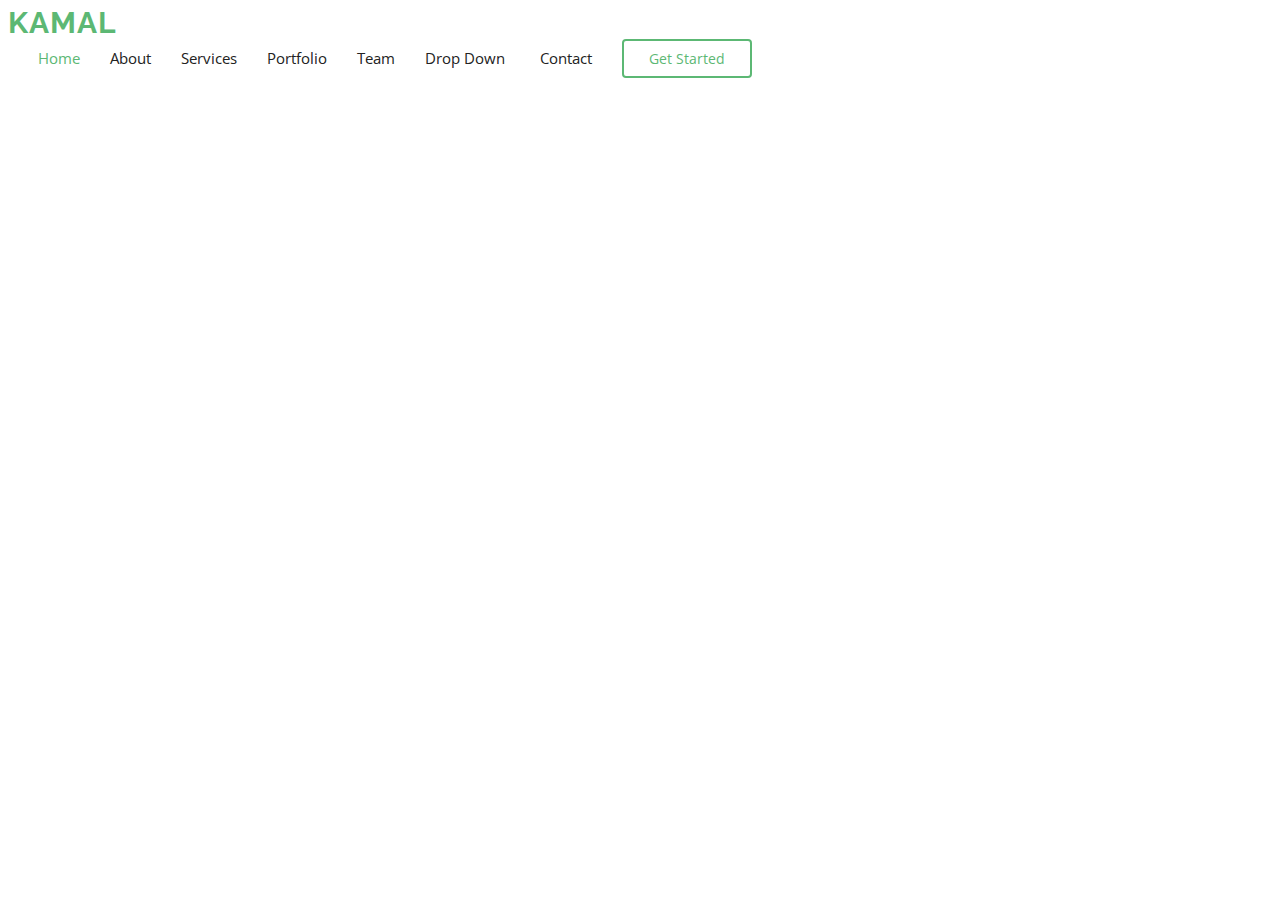
==== index.html @ 0574c1af "first commit" ====
<!DOCTYPE html>
<html lang="en">

<head>
  <meta charset="utf-8">
  <meta content="width=device-width, initial-scale=1.0" name="viewport">

  <title>KAMAL AI</title>
  <meta content="" name="description">
  <meta content="" name="keywords">

  <!-- Google Fonts -->
  <link href="https://fonts.googleapis.com/css?family=Open+Sans:300,300i,400,400i,600,600i,700,700i|Raleway:300,300i,400,400i,500,500i,600,600i,700,700i|Poppins:300,300i,400,400i,500,500i,600,600i,700,700i" rel="stylesheet">

  <!-- Template Main CSS File -->
  <link href="CSS/style.css" rel="stylesheet">

</head>

<body>

  <!-- ======= Header ======= -->
  <header id="header" class="d-flex align-items-center">
    <div class="container d-flex align-items-center">

      <h1 class="logo me-auto"><a href="index.html">KAMAL</a></h1>
      <!-- Uncomment below if you prefer to use an image logo -->
      <!-- <a href="index.html" class="logo me-auto"><img src="assets/img/logo.png" alt="" class="img-fluid"></a>-->

      <nav id="navbar" class="navbar">
        <ul>
          <li><a class="nav-link scrollto active" href="#hero">Home</a></li>
          <li><a class="nav-link scrollto" href="#about">About</a></li>
          <li><a class="nav-link scrollto" href="#services">Services</a></li>
          <li><a class="nav-link scrollto " href="https://kamallc.github.io/portfolioweb/" target="blank">Portfolio</a></li>
          <li><a class="nav-link scrollto" href="#team">Team</a></li>
          <li class="dropdown"><a href="#"><span>Drop Down</span> <i class="bi bi-chevron-down"></i></a>
            <ul>
              <li><a href="#">Drop Down 1</a></li>
              <li class="dropdown"><a href="#"><span>Deep Drop Down</span> <i class="bi bi-chevron-right"></i></a>
                <ul>
                  <li><a href="#">Deep Drop Down 1</a></li>
                  <li><a href="#">Deep Drop Down 2</a></li>
                  <li><a href="#">Deep Drop Down 3</a></li>
                  <li><a href="#">Deep Drop Down 4</a></li>
                  <li><a href="#">Deep Drop Down 5</a></li>
                </ul>
              </li>
              <li><a href="#">Drop Down 2</a></li>
              <li><a href="#">Drop Down 3</a></li>
              <li><a href="#">Drop Down 4</a></li>
            </ul>
          </li>
          <li><a class="nav-link scrollto" href="#contact">Contact</a></li>
          <li><a class="getstarted scrollto" href="#about">Get Started</a></li>
        </ul>
        <i class="bi bi-list mobile-nav-toggle"></i>
      </nav><!-- .navbar -->

    </div>
  </header><!-- End Header -->

  
  <!-- ======= Footer ======= -->
  <!-- <footer id="footer">
    <div class="container">
      <h3>Kamal Lamichhane</h3>
      <p>Learning Artificial Intelligence</p>
      <div class="social-links">
        <a href="#" class="twitter"><i class="bx bxl-twitter"></i></a>
        <a href="#" class="facebook"><i class="bx bxl-facebook"></i></a>
        <a href="#" class="instagram"><i class="bx bxl-instagram"></i></a>
        <a href="#" class="google-plus"><i class="bx bxl-skype"></i></a>
        <a href="#" class="linkedin"><i class="bx bxl-linkedin"></i></a>
      </div>
      <div class="copyright">
        &copy; Copyright <strong><span>Kamal</span></strong>. All Rights Reserved
      </div>
      <div class="credits">
        Designed by <a href="https://kamall.com.np/">Kamal Lamichhane</a>
      </div>
    </div>
  </footer> --><!-- End Footer -->

  <a href="#" class="back-to-top d-flex align-items-center justify-content-center"><i class="bi bi-arrow-up-short"></i></a>

  <!-- Vendor JS Files -->
  <script src="assets/vendor/bootstrap/js/bootstrap.bundle.min.js"></script>
  <script src="assets/vendor/glightbox/js/glightbox.min.js"></script>
  <script src="assets/vendor/isotope-layout/isotope.pkgd.min.js"></script>
  <script src="assets/vendor/swiper/swiper-bundle.min.js"></script>
  <script src="assets/vendor/php-email-form/validate.js"></script>

  <!-- Template Main JS File -->
  <script src="JS/main.js"></script>

</body>

</html>
---- CSS/style.css ----
/**
* Template Name: Green
* Updated: Mar 10 2023 with Bootstrap v5.2.3
* Template URL: https://bootstrapmade.com/green-free-one-page-bootstrap-template/
* Author: BootstrapMade.com
* License: https://bootstrapmade.com/license/
*/

/*--------------------------------------------------------------
# General
--------------------------------------------------------------*/
body {
  font-family: "Open Sans", sans-serif;
  color: #444444;
}

a {
  text-decoration: none;
  color: #5cb874;
}

a:hover {
  color: #80c792;
  text-decoration: none;
}

h1,
h2,
h3,
h4,
h5,
h6 {
  font-family: "Raleway", sans-serif;
}

/*--------------------------------------------------------------
# Back to top button
--------------------------------------------------------------*/
.back-to-top {
  position: fixed;
  visibility: hidden;
  opacity: 0;
  right: 15px;
  bottom: 15px;
  z-index: 996;
  background: #5cb874;
  width: 40px;
  height: 40px;
  border-radius: 4px;
  transition: all 0.4s;
}

.back-to-top i {
  font-size: 24px;
  color: #fff;
  line-height: 0;
}

.back-to-top:hover {
  background: #78c48c;
  color: #fff;
}

.back-to-top.active {
  visibility: visible;
  opacity: 1;
}

/*--------------------------------------------------------------
# Top Bar
--------------------------------------------------------------*/
#topbar {
  background: #fbfbfb;
  font-size: 15px;
  height: 40px;
  padding: 0;
}

#topbar .contact-info a {
  line-height: 0;
  color: #444444;
  transition: 0.3s;
}

#topbar .contact-info a:hover {
  color: #5cb874;
}

#topbar .contact-info i {
  color: #5cb874;
  line-height: 0;
  margin-right: 5px;
}

#topbar .contact-info .phone-icon {
  margin-left: 15px;
}

#topbar .social-links a {
  color: #6f6f6f;
  padding: 4px 12px;
  display: inline-block;
  line-height: 1px;
  transition: 0.3s;
}

#topbar .social-links a:hover {
  color: #5cb874;
}

/*--------------------------------------------------------------
# Header
--------------------------------------------------------------*/
#header {
  background: #fff;
  transition: all 0.5s;
  z-index: 997;
  height: 70px;
}

#header.header-scrolled {
  box-shadow: 0px 2px 15px rgba(0, 0, 0, 0.1);
}

#header .logo {
  font-size: 30px;
  margin: 0;
  padding: 0;
  line-height: 1;
  font-weight: 700;
  letter-spacing: 1px;
  text-transform: uppercase;
}

#header .logo a {
  color: #5cb874;
}

#header .logo img {
  max-height: 40px;
}

.scrolled-offset {
  margin-top: 70px;
}

/*--------------------------------------------------------------
# Navigation Menu
--------------------------------------------------------------*/
/**
* Desktop Navigation 
*/
.navbar {
  padding: 0;
}

.navbar ul {
  margin: 0;
  padding: 0;
  display: flex;
  list-style: none;
  align-items: center;
}

.navbar li {
  position: relative;
}

.navbar a,
.navbar a:focus {
  display: flex;
  align-items: center;
  justify-content: space-between;
  padding: 10px 0 10px 30px;
  font-size: 15px;
  color: #222222;
  white-space: nowrap;
  transition: 0.3s;
}

.navbar a i,
.navbar a:focus i {
  font-size: 12px;
  line-height: 0;
  margin-left: 5px;
}

.navbar a:hover,
.navbar .active,
.navbar .active:focus,
.navbar li:hover>a {
  color: #5cb874;
}

.navbar .getstarted,
.navbar .getstarted:focus {
  color: #5cb874;
  padding: 8px 25px;
  margin-left: 30px;
  border-radius: 4px;
  border: 2px solid #5cb874;
  transition: 0.3s;
  font-size: 14px;
}

.navbar .getstarted:hover,
.navbar .getstarted:focus:hover {
  background: #5cb874;
  color: #fff;
}

.navbar .dropdown ul {
  display: block;
  position: absolute;
  left: 14px;
  top: calc(100% + 30px);
  margin: 0;
  padding: 10px 0;
  z-index: 99;
  opacity: 0;
  visibility: hidden;
  background: #fff;
  box-shadow: 0px 0px 30px rgba(127, 137, 161, 0.25);
  transition: 0.3s;
}

.navbar .dropdown ul li {
  min-width: 200px;
}

.navbar .dropdown ul a {
  padding: 10px 20px;
  text-transform: none;
}

.navbar .dropdown ul a i {
  font-size: 12px;
}

.navbar .dropdown ul a:hover,
.navbar .dropdown ul .active:hover,
.navbar .dropdown ul li:hover>a {
  color: #5cb874;
}

.navbar .dropdown:hover>ul {
  opacity: 1;
  top: 100%;
  visibility: visible;
}

.navbar .dropdown .dropdown ul {
  top: 0;
  left: calc(100% - 30px);
  visibility: hidden;
}

.navbar .dropdown .dropdown:hover>ul {
  opacity: 1;
  top: 0;
  left: 100%;
  visibility: visible;
}

@media (max-width: 1366px) {
  .navbar .dropdown .dropdown ul {
    left: -90%;
  }

  .navbar .dropdown .dropdown:hover>ul {
    left: -100%;
  }
}

/**
* Mobile Navigation 
*/
.mobile-nav-toggle {
  color: #222222;
  font-size: 28px;
  cursor: pointer;
  display: none;
  line-height: 0;
  transition: 0.5s;
}

.mobile-nav-toggle.bi-x {
  color: #fff;
}

@media (max-width: 991px) {
  .mobile-nav-toggle {
    display: block;
  }

  .navbar ul {
    display: none;
  }
}

.navbar-mobile {
  position: fixed;
  overflow: hidden;
  top: 0;
  right: 0;
  left: 0;
  bottom: 0;
  background: rgba(9, 9, 9, 0.9);
  transition: 0.3s;
  z-index: 999;
}

.navbar-mobile .mobile-nav-toggle {
  position: absolute;
  top: 15px;
  right: 15px;
}

.navbar-mobile ul {
  display: block;
  position: absolute;
  top: 55px;
  right: 15px;
  bottom: 15px;
  left: 15px;
  padding: 10px 0;
  background-color: #fff;
  overflow-y: auto;
  transition: 0.3s;
}

.navbar-mobile a,
.navbar-mobile a:focus {
  padding: 10px 20px;
  font-size: 15px;
  color: #222222;
}

.navbar-mobile a:hover,
.navbar-mobile .active,
.navbar-mobile li:hover>a {
  color: #5cb874;
}

.navbar-mobile .getstarted,
.navbar-mobile .getstarted:focus {
  margin: 15px;
}

.navbar-mobile .dropdown ul {
  position: static;
  display: none;
  margin: 10px 20px;
  padding: 10px 0;
  z-index: 99;
  opacity: 1;
  visibility: visible;
  background: #fff;
  box-shadow: 0px 0px 30px rgba(127, 137, 161, 0.25);
}

.navbar-mobile .dropdown ul li {
  min-width: 200px;
}

.navbar-mobile .dropdown ul a {
  padding: 10px 20px;
}

.navbar-mobile .dropdown ul a i {
  font-size: 12px;
}

.navbar-mobile .dropdown ul a:hover,
.navbar-mobile .dropdown ul .active:hover,
.navbar-mobile .dropdown ul li:hover>a {
  color: #5cb874;
}

.navbar-mobile .dropdown>.dropdown-active {
  display: block;
}

/*--------------------------------------------------------------
# Hero Section
--------------------------------------------------------------*/
#hero {
  width: 100%;
  height: 70vh;
  background-color: rgba(9, 9, 9, 0.8);
  overflow: hidden;
  position: relative;
}

#hero .carousel,
#hero .carousel-inner,
#hero .carousel-item,
#hero .carousel-item::before {
  background-size: cover;
  background-position: center;
  background-repeat: no-repeat;
  position: absolute;
  top: 0;
  right: 0;
  left: 0;
  bottom: 0;
}

#hero .carousel-item::before {
  content: "";
  background-color: rgba(45, 103, 60, 0.8);
}

#hero .carousel-container {
  display: flex;
  justify-content: center;
  align-items: center;
  position: absolute;
  bottom: 0;
  top: 0;
  left: 50px;
  right: 50px;
}

#hero .container {
  text-align: center;
}

#hero h2 {
  color: #fff;
  margin-bottom: 20px;
  font-size: 48px;
  font-weight: 700;
}

#hero p {
  animation-delay: 0.4s;
  margin: 0 auto 30px auto;
  color: #fff;
}

#hero .carousel-inner .carousel-item {
  transition-property: opacity;
  background-position: center top;
}

#hero .carousel-inner .carousel-item,
#hero .carousel-inner .active.carousel-item-start,
#hero .carousel-inner .active.carousel-item-end {
  opacity: 0;
}

#hero .carousel-inner .active,
#hero .carousel-inner .carousel-item-next.carousel-item-start,
#hero .carousel-inner .carousel-item-prev.carousel-item-end {
  opacity: 1;
  transition: 0.5s;
}

#hero .carousel-control-next-icon,
#hero .carousel-control-prev-icon {
  background: none;
  font-size: 30px;
  line-height: 0;
  width: auto;
  height: auto;
  background: rgba(255, 255, 255, 0.2);
  border-radius: 50px;
  transition: 0.3s;
  color: rgba(255, 255, 255, 0.5);
  width: 54px;
  height: 54px;
  display: flex;
  align-items: center;
  justify-content: center;
}

#hero .carousel-control-next-icon:hover,
#hero .carousel-control-prev-icon:hover {
  background: rgba(255, 255, 255, 0.3);
  color: rgba(255, 255, 255, 0.8);
}

#hero .carousel-indicators li {
  cursor: pointer;
  background: #fff;
  overflow: hidden;
  border: 0;
  width: 12px;
  height: 12px;
  border-radius: 50px;
  opacity: 0.6;
  transition: 0.3s;
}

#hero .carousel-indicators li.active {
  opacity: 1;
  background: #5cb874;
}

#hero .btn-get-started {
  font-family: "Raleway", sans-serif;
  font-weight: 500;
  font-size: 14px;
  letter-spacing: 1px;
  display: inline-block;
  padding: 14px 32px;
  border-radius: 4px;
  transition: 0.5s;
  line-height: 1;
  color: #fff;
  animation-delay: 0.8s;
  background: #5cb874;
}

#hero .btn-get-started:hover {
  background: #6ec083;
}

@media (max-width: 992px) {
  #hero {
    height: 100vh;
  }

  #hero .carousel-container {
    top: 66px;
  }
}

@media (max-width: 768px) {
  #hero h2 {
    font-size: 28px;
  }
}

@media (min-width: 1024px) {

  #hero .carousel-control-prev,
  #hero .carousel-control-next {
    width: 5%;
  }
}

@media (max-height: 500px) {
  #hero {
    height: 120vh;
  }
}

/*--------------------------------------------------------------
# Sections General
--------------------------------------------------------------*/
section {
  padding: 60px 0;
}

.section-bg {
  background-color: #f8fcf9;
}

.section-title {
  text-align: center;
  padding-bottom: 30px;
}

.section-title h2 {
  font-size: 32px;
  font-weight: bold;
  text-transform: uppercase;
  margin-bottom: 20px;
  padding-bottom: 20px;
  position: relative;
}

.section-title h2::before {
  content: "";
  position: absolute;
  display: block;
  width: 120px;
  height: 1px;
  background: #ddd;
  bottom: 1px;
  left: calc(50% - 60px);
}

.section-title h2::after {
  content: "";
  position: absolute;
  display: block;
  width: 40px;
  height: 3px;
  background: #5cb874;
  bottom: 0;
  left: calc(50% - 20px);
}

.section-title p {
  margin-bottom: 0;
  font-size: 14px;
  color: #919191;
}

/*--------------------------------------------------------------
# Featured Services
--------------------------------------------------------------*/
.featured-services {
  padding: 20px 0;
}

.featured-services .icon-box {
  padding: 20px;
}

.featured-services .icon-box-bg {
  background-image: linear-gradient(0deg, #222222 0%, #2f2f2f 50%, #222222 100%);
}

.featured-services .icon {
  margin-bottom: 15px;
}

.featured-services .icon i {
  color: #5cb874;
  font-size: 42px;
}

.featured-services .title {
  font-weight: 700;
  margin-bottom: 15px;
  font-size: 18px;
}

.featured-services .title a {
  color: #222222;
  transition: 0.3s;
}

.featured-services .icon-box:hover .title a {
  color: #5cb874;
}

.featured-services .description {
  line-height: 24px;
  font-size: 14px;
}

/*--------------------------------------------------------------
# About Us
--------------------------------------------------------------*/
.about .content h3 {
  font-weight: 700;
  font-size: 28px;
}

.about .content ul {
  list-style: none;
  padding: 0;
}

.about .content ul li {
  padding-bottom: 10px;
}

.about .content ul i {
  font-size: 20px;
  padding-right: 4px;
  color: #5cb874;
}

.about .content p:last-child {
  margin-bottom: 0;
}

/*--------------------------------------------------------------
# Why Us
--------------------------------------------------------------*/
.why-us {
  padding: 0;
}

.why-us .row {
  overflow: hidden;
}

.why-us .content-item {
  padding: 40px;
  border-left: 1px solid #eee;
  border-bottom: 1px solid #eee;
  margin: -1px;
}

.why-us .content-item span {
  display: block;
  font-size: 24px;
  font-weight: 400;
  color: #6ec083;
}

.why-us .content-item h4 {
  font-size: 26px;
  font-weight: 300;
  padding: 0;
  margin: 20px 0;
}

.why-us .content-item p {
  color: #aaaaaa;
  font-size: 15px;
  margin: 0;
  padding: 0;
}

@media (max-width: 768px) {
  .why-us .content-item {
    padding: 40px 0;
  }
}

/*--------------------------------------------------------------
# Our Clients
--------------------------------------------------------------*/
.clients .swiper-slide img {
  opacity: 0.5;
  transition: 0.3s;
}

.clients .swiper-slide img:hover {
  opacity: 1;
}

.clients .swiper-pagination {
  margin-top: 20px;
  position: relative;
}

.clients .swiper-pagination .swiper-pagination-bullet {
  width: 12px;
  height: 12px;
  background-color: #fff;
  opacity: 1;
  border: 1px solid #5cb874;
}

.clients .swiper-pagination .swiper-pagination-bullet-active {
  background-color: #5cb874;
}

/*--------------------------------------------------------------
# Services
--------------------------------------------------------------*/
.services .icon-box {
  text-align: center;
  padding: 70px 20px 80px 20px;
  transition: all ease-in-out 0.3s;
  background: #fff;
  box-shadow: 0px 5px 90px 0px rgba(110, 123, 131, 0.1);
}

.services .icon-box .icon {
  margin: 0 auto;
  width: 100px;
  height: 100px;
  display: flex;
  align-items: center;
  justify-content: center;
  transition: ease-in-out 0.3s;
  position: relative;
}

.services .icon-box .icon i {
  font-size: 36px;
  transition: 0.5s;
  position: relative;
}

.services .icon-box .icon svg {
  position: absolute;
  top: 0;
  left: 0;
}

.services .icon-box .icon svg path {
  transition: 0.5s;
  fill: #f5f5f5;
}

.services .icon-box h4 {
  font-weight: 600;
  margin: 10px 0 15px 0;
  font-size: 22px;
}

.services .icon-box h4 a {
  color: #222222;
  transition: ease-in-out 0.3s;
}

.services .icon-box p {
  line-height: 24px;
  font-size: 14px;
  margin-bottom: 0;
}

.services .icon-box:hover {
  border-color: #fff;
  box-shadow: 0px 0 35px 0 rgba(0, 0, 0, 0.08);
}

.services .iconbox-blue i {
  color: #47aeff;
}

.services .iconbox-blue:hover .icon i {
  color: #fff;
}

.services .iconbox-blue:hover .icon path {
  fill: #47aeff;
}

.services .iconbox-orange i {
  color: #ffa76e;
}

.services .iconbox-orange:hover .icon i {
  color: #fff;
}

.services .iconbox-orange:hover .icon path {
  fill: #ffa76e;
}

.services .iconbox-pink i {
  color: #e80368;
}

.services .iconbox-pink:hover .icon i {
  color: #fff;
}

.services .iconbox-pink:hover .icon path {
  fill: #e80368;
}

.services .iconbox-yellow i {
  color: #ffbb2c;
}

.services .iconbox-yellow:hover .icon i {
  color: #fff;
}

.services .iconbox-yellow:hover .icon path {
  fill: #ffbb2c;
}

.services .iconbox-red i {
  color: #ff5828;
}

.services .iconbox-red:hover .icon i {
  color: #fff;
}

.services .iconbox-red:hover .icon path {
  fill: #ff5828;
}

.services .iconbox-teal i {
  color: #11dbcf;
}

.services .iconbox-teal:hover .icon i {
  color: #fff;
}

.services .iconbox-teal:hover .icon path {
  fill: #11dbcf;
}

/*--------------------------------------------------------------
# Cta
--------------------------------------------------------------*/
.cta {
  background: #5cb874;
  padding: 80px 0;
}

.cta h3 {
  color: #fff;
  font-size: 28px;
  font-weight: 700;
}

.cta p {
  color: #fff;
}

.cta .cta-btn {
  font-family: "Raleway", sans-serif;
  font-weight: 600;
  font-size: 14px;
  letter-spacing: 1px;
  display: inline-block;
  padding: 10px 30px;
  border-radius: 2px;
  transition: 0.5s;
  margin: 10px;
  border: 2px solid #fff;
  color: #fff;
  border-radius: 4px;
}

.cta .cta-btn:hover {
  background: #fff;
  color: #5cb874;
}

@media (max-width: 1024px) {
  .cta {
    background-attachment: scroll;
  }
}

@media (min-width: 769px) {
  .cta .cta-btn-container {
    display: flex;
    align-items: center;
    justify-content: flex-end;
  }
}

/*--------------------------------------------------------------
# Portfolio
--------------------------------------------------------------*/
.portfolio .portfolio-item {
  margin-bottom: 30px;
}

.portfolio #portfolio-flters {
  padding: 0;
  margin: 0 auto 20px auto;
  list-style: none;
  text-align: center;
}

.portfolio #portfolio-flters li {
  cursor: pointer;
  display: inline-block;
  padding: 8px 15px 10px 15px;
  font-size: 14px;
  font-weight: 600;
  line-height: 1;
  text-transform: uppercase;
  color: #444444;
  margin-bottom: 5px;
  transition: all 0.3s ease-in-out;
  border-radius: 3px;
}

.portfolio #portfolio-flters li:hover,
.portfolio #portfolio-flters li.filter-active {
  color: #fff;
  background: #5cb874;
}

.portfolio #portfolio-flters li:last-child {
  margin-right: 0;
}

.portfolio .portfolio-wrap {
  transition: 0.3s;
  position: relative;
  overflow: hidden;
  z-index: 1;
  background: rgba(34, 34, 34, 0.6);
}

.portfolio .portfolio-wrap::before {
  content: "";
  background: rgba(34, 34, 34, 0.6);
  position: absolute;
  left: 0;
  right: 0;
  top: 0;
  bottom: 0;
  transition: all ease-in-out 0.3s;
  z-index: 2;
  opacity: 0;
}

.portfolio .portfolio-wrap img {
  transition: all ease-in-out 0.3s;
}

.portfolio .portfolio-wrap .portfolio-info {
  opacity: 0;
  position: absolute;
  top: 0;
  left: 0;
  right: 0;
  bottom: 0;
  z-index: 3;
  transition: all ease-in-out 0.3s;
  display: flex;
  flex-direction: column;
  justify-content: flex-end;
  align-items: flex-start;
  padding: 20px;
}

.portfolio .portfolio-wrap .portfolio-info h4 {
  font-size: 20px;
  color: #fff;
  font-weight: 600;
}

.portfolio .portfolio-wrap .portfolio-info p {
  color: rgba(255, 255, 255, 0.7);
  font-size: 14px;
  text-transform: uppercase;
  padding: 0;
  margin: 0;
  font-style: italic;
}

.portfolio .portfolio-wrap .portfolio-links {
  text-align: center;
  z-index: 4;
}

.portfolio .portfolio-wrap .portfolio-links a {
  color: #fff;
  margin: 0 5px 0 0;
  font-size: 28px;
  display: inline-block;
  transition: 0.3s;
}

.portfolio .portfolio-wrap .portfolio-links a:hover {
  color: #6ec083;
}

.portfolio .portfolio-wrap:hover::before {
  opacity: 1;
}

.portfolio .portfolio-wrap:hover img {
  transform: scale(1.2);
}

.portfolio .portfolio-wrap:hover .portfolio-info {
  opacity: 1;
}

/*--------------------------------------------------------------
# Portfolio Details
--------------------------------------------------------------*/
.portfolio-details {
  padding-top: 40px;
}

.portfolio-details .portfolio-details-slider img {
  width: 100%;
}

.portfolio-details .portfolio-details-slider .swiper-pagination {
  margin-top: 20px;
  position: relative;
}

.portfolio-details .portfolio-details-slider .swiper-pagination .swiper-pagination-bullet {
  width: 12px;
  height: 12px;
  background-color: #fff;
  opacity: 1;
  border: 1px solid #5cb874;
}

.portfolio-details .portfolio-details-slider .swiper-pagination .swiper-pagination-bullet-active {
  background-color: #5cb874;
}

.portfolio-details .portfolio-info {
  padding: 30px;
  box-shadow: 0px 0 30px rgba(34, 34, 34, 0.08);
}

.portfolio-details .portfolio-info h3 {
  font-size: 22px;
  font-weight: 700;
  margin-bottom: 20px;
  padding-bottom: 20px;
  border-bottom: 1px solid #eee;
}

.portfolio-details .portfolio-info ul {
  list-style: none;
  padding: 0;
  font-size: 15px;
}

.portfolio-details .portfolio-info ul li+li {
  margin-top: 10px;
}

.portfolio-details .portfolio-description {
  padding-top: 30px;
}

.portfolio-details .portfolio-description h2 {
  font-size: 26px;
  font-weight: 700;
  margin-bottom: 20px;
}

.portfolio-details .portfolio-description p {
  padding: 0;
}

/*--------------------------------------------------------------
# Team
--------------------------------------------------------------*/
.team .member {
  text-align: center;
  margin-bottom: 20px;
  box-shadow: 0px 0px 12px 0px rgba(34, 34, 34, 0.07);
  padding: 30px 20px;
  background: #fff;
}

.team .member img {
  max-width: 60%;
  border-radius: 50%;
  margin: 0 0 30px 0;
}

.team .member h4 {
  font-weight: 700;
  margin-bottom: 2px;
  font-size: 18px;
}

.team .member span {
  font-style: italic;
  display: block;
  font-size: 13px;
}

.team .member p {
  padding-top: 10px;
  font-size: 14px;
  font-style: italic;
  color: #aaaaaa;
}

.team .member .social {
  margin-top: 15px;
}

.team .member .social a {
  color: #919191;
  transition: 0.3s;
}

.team .member .social a:hover {
  color: #5cb874;
}

.team .member .social i {
  font-size: 18px;
  margin: 0 2px;
}

/*--------------------------------------------------------------
# Contact
--------------------------------------------------------------*/
.contact .info {
  border-top: 3px solid #5cb874;
  border-bottom: 3px solid #5cb874;
  padding: 30px;
  background: #fff;
  width: 100%;
  box-shadow: 0 0 24px 0 rgba(0, 0, 0, 0.12);
}

.contact .info i {
  font-size: 20px;
  color: #5cb874;
  float: left;
  width: 44px;
  height: 44px;
  background: #eaf6ed;
  display: flex;
  justify-content: center;
  align-items: center;
  border-radius: 50px;
  transition: all 0.3s ease-in-out;
}

.contact .info h4 {
  padding: 0 0 0 60px;
  font-size: 20px;
  font-weight: 600;
  margin-bottom: 5px;
  color: #222222;
}

.contact .info p {
  padding: 0 0 10px 60px;
  margin-bottom: 20px;
  font-size: 14px;
  color: #555555;
}

.contact .info .social-links {
  padding-left: 60px;
}

.contact .info .social-links a {
  font-size: 18px;
  display: inline-block;
  background: #333;
  color: #fff;
  line-height: 1;
  padding: 8px 0;
  border-radius: 50%;
  text-align: center;
  width: 36px;
  height: 36px;
  transition: 0.3s;
  margin-right: 10px;
}

.contact .info .social-links a:hover {
  background: #5cb874;
  color: #fff;
}

.contact .info .email:hover i,
.contact .info .address:hover i,
.contact .info .phone:hover i {
  background: #5cb874;
  color: #fff;
}

.contact .php-email-form {
  width: 100%;
  border-top: 3px solid #5cb874;
  border-bottom: 3px solid #5cb874;
  padding: 30px;
  background: #fff;
  box-shadow: 0 0 24px 0 rgba(0, 0, 0, 0.12);
}

.contact .php-email-form .form-group {
  padding-bottom: 8px;
}

.contact .php-email-form .error-message {
  display: none;
  color: #fff;
  background: #ed3c0d;
  text-align: left;
  padding: 15px;
  font-weight: 600;
}

.contact .php-email-form .error-message br+br {
  margin-top: 25px;
}

.contact .php-email-form .sent-message {
  display: none;
  color: #fff;
  background: #18d26e;
  text-align: center;
  padding: 15px;
  font-weight: 600;
}

.contact .php-email-form .loading {
  display: none;
  background: #fff;
  text-align: center;
  padding: 15px;
}

.contact .php-email-form .loading:before {
  content: "";
  display: inline-block;
  border-radius: 50%;
  width: 24px;
  height: 24px;
  margin: 0 10px -6px 0;
  border: 3px solid #18d26e;
  border-top-color: #eee;
  animation: animate-loading 1s linear infinite;
}

.contact .php-email-form input,
.contact .php-email-form textarea {
  border-radius: 0;
  box-shadow: none;
  font-size: 14px;
  border-radius: 4px;
}

.contact .php-email-form input:focus,
.contact .php-email-form textarea:focus {
  border-color: #5cb874;
}

.contact .php-email-form input {
  height: 44px;
}

.contact .php-email-form textarea {
  padding: 10px 12px;
}

.contact .php-email-form button[type=submit] {
  background: #5cb874;
  border: 0;
  padding: 10px 24px;
  color: #fff;
  transition: 0.4s;
  border-radius: 4px;
}

.contact .php-email-form button[type=submit]:hover {
  background: #6ec083;
}

@keyframes animate-loading {
  0% {
    transform: rotate(0deg);
  }

  100% {
    transform: rotate(360deg);
  }
}

/*--------------------------------------------------------------
# Breadcrumbs
--------------------------------------------------------------*/
.breadcrumbs {
  padding: 15px 0;
  background: #fbfbfb;
  min-height: 40px;
}

@media (max-width: 992px) {
  .breadcrumbs {
    margin-top: 66px;
  }
}

.breadcrumbs h2 {
  font-size: 28px;
  font-weight: 300;
}

.breadcrumbs ol {
  display: flex;
  flex-wrap: wrap;
  list-style: none;
  padding: 0;
  margin: 0;
  font-size: 14px;
}

.breadcrumbs ol li+li {
  padding-left: 10px;
}

.breadcrumbs ol li+li::before {
  display: inline-block;
  padding-right: 10px;
  color: #3c3c3c;
  content: "/";
}

@media (max-width: 768px) {
  .breadcrumbs .d-flex {
    display: block !important;
  }

  .breadcrumbs ol {
    display: block;
  }

  .breadcrumbs ol li {
    display: inline-block;
  }
}

/*--------------------------------------------------------------
# Footer
--------------------------------------------------------------*/
#footer {
  background: #090909;
  color: #fff;
  font-size: 14px;
  text-align: center;
  padding: 30px 0;
}

#footer h3 {
  font-size: 36px;
  font-weight: 700;
  color: #fff;
  position: relative;
  font-family: "Poppins", sans-serif;
  padding: 0;
  margin: 0 0 15px 0;
}

#footer p {
  font-size: 15;
  font-style: italic;
  padding: 0;
  margin: 0 0 40px 0;
}

#footer .social-links {
  margin: 0 0 40px 0;
}

#footer .social-links a {
  font-size: 18px;
  display: inline-block;
  background: #5cb874;
  color: #fff;
  line-height: 1;
  padding: 8px 0;
  margin-right: 4px;
  border-radius: 50%;
  text-align: center;
  width: 36px;
  height: 36px;
  transition: 0.3s;
}

#footer .social-links a:hover {
  background: #449d5b;
  color: #fff;
  text-decoration: none;
}

#footer .copyright {
  margin: 0 0 5px 0;
}

#footer .credits {
  font-size: 13px;
}
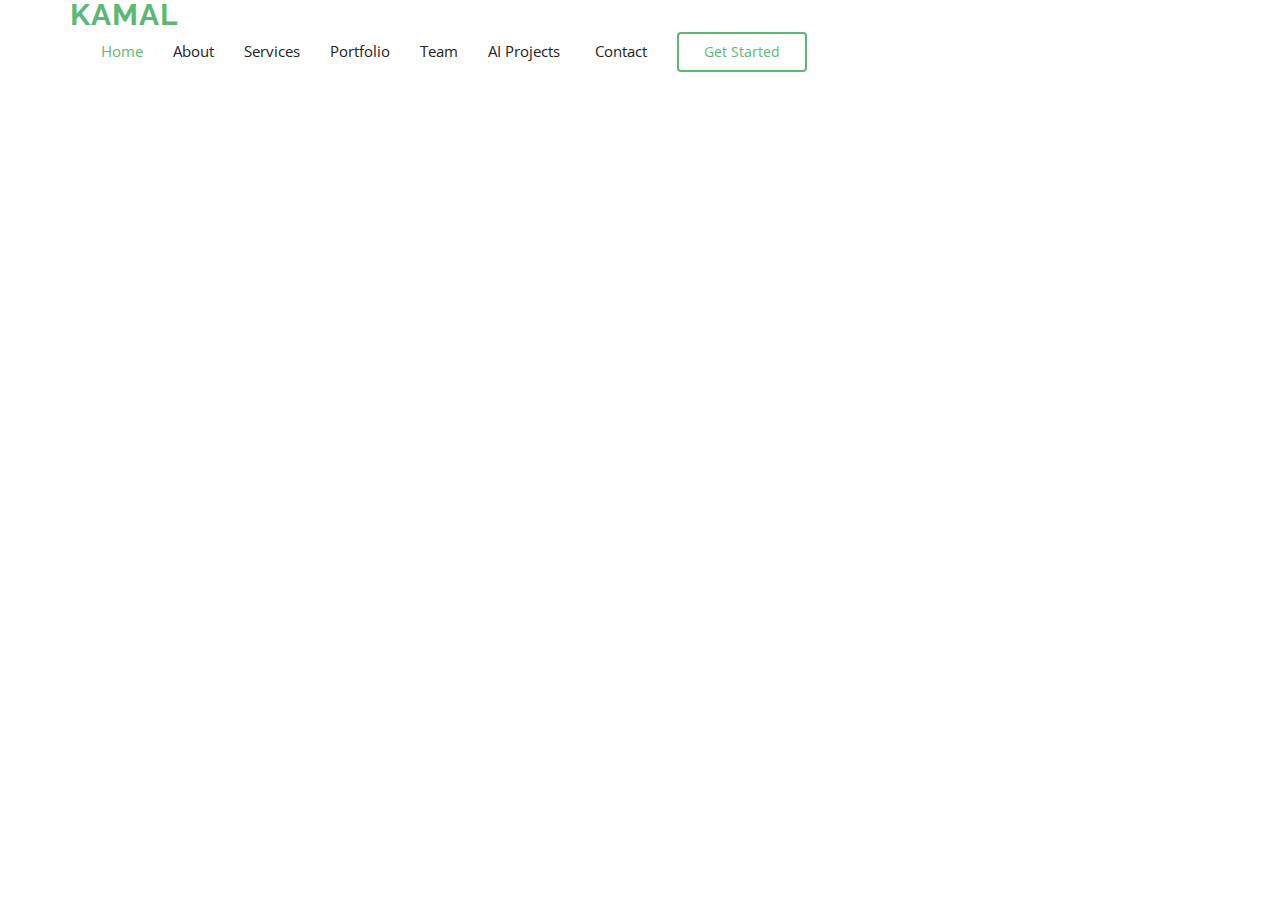
==== commit c3c68959: "8puzzle game project initiated" ====
--- a/index.html
+++ b/index.html
@@ -8,6 +8,14 @@
   <title>KAMAL AI</title>
   <meta content="" name="description">
   <meta content="" name="keywords">
+  <!-- Latest compiled and minified CSS -->
+<link rel="stylesheet" href="https://maxcdn.bootstrapcdn.com/bootstrap/3.4.1/css/bootstrap.min.css">
+
+<!-- jQuery library -->
+<script src="https://ajax.googleapis.com/ajax/libs/jquery/3.6.4/jquery.min.js"></script>
+
+<!-- Latest compiled JavaScript -->
+<script src="https://maxcdn.bootstrapcdn.com/bootstrap/3.4.1/js/bootstrap.min.js"></script>
 
   <!-- Google Fonts -->
   <link href="https://fonts.googleapis.com/css?family=Open+Sans:300,300i,400,400i,600,600i,700,700i|Raleway:300,300i,400,400i,500,500i,600,600i,700,700i|Poppins:300,300i,400,400i,500,500i,600,600i,700,700i" rel="stylesheet">
@@ -29,15 +37,15 @@
 
       <nav id="navbar" class="navbar">
         <ul>
-          <li><a class="nav-link scrollto active" href="#hero">Home</a></li>
+          <li><a class="nav-link scrollto active" href="#">Home</a></li>
           <li><a class="nav-link scrollto" href="#about">About</a></li>
           <li><a class="nav-link scrollto" href="#services">Services</a></li>
           <li><a class="nav-link scrollto " href="https://kamallc.github.io/portfolioweb/" target="blank">Portfolio</a></li>
           <li><a class="nav-link scrollto" href="#team">Team</a></li>
-          <li class="dropdown"><a href="#"><span>Drop Down</span> <i class="bi bi-chevron-down"></i></a>
+          <li class="dropdown"><a href="#"><span>AI Projects</span> <i class="bi bi-chevron-down"></i></a>
             <ul>
-              <li><a href="#">Drop Down 1</a></li>
-              <li class="dropdown"><a href="#"><span>Deep Drop Down</span> <i class="bi bi-chevron-right"></i></a>
+              <li><a href="TicTacToe/index.html">Tic Tac Toe</a></li>
+              <!-- <li class="dropdown"><a href="#"><span>Deep Drop Down</span> <i class="bi bi-chevron-right"></i></a>
                 <ul>
                   <li><a href="#">Deep Drop Down 1</a></li>
                   <li><a href="#">Deep Drop Down 2</a></li>
@@ -45,8 +53,8 @@
                   <li><a href="#">Deep Drop Down 4</a></li>
                   <li><a href="#">Deep Drop Down 5</a></li>
                 </ul>
-              </li>
-              <li><a href="#">Drop Down 2</a></li>
+              </li> -->
+              <li><a href="8puzzle/index.html">8 Puzzle</a></li>
               <li><a href="#">Drop Down 3</a></li>
               <li><a href="#">Drop Down 4</a></li>
             </ul>
--- a/CSS/style.css
+++ b/CSS/style.css
@@ -1,10 +1,3 @@
-/**
-* Template Name: Green
-* Updated: Mar 10 2023 with Bootstrap v5.2.3
-* Template URL: https://bootstrapmade.com/green-free-one-page-bootstrap-template/
-* Author: BootstrapMade.com
-* License: https://bootstrapmade.com/license/
-*/
 
 /*--------------------------------------------------------------
 # General
@@ -1394,6 +1387,7 @@
   .breadcrumbs ol li {
     display: inline-block;
   }
+
 }
 
 /*--------------------------------------------------------------
